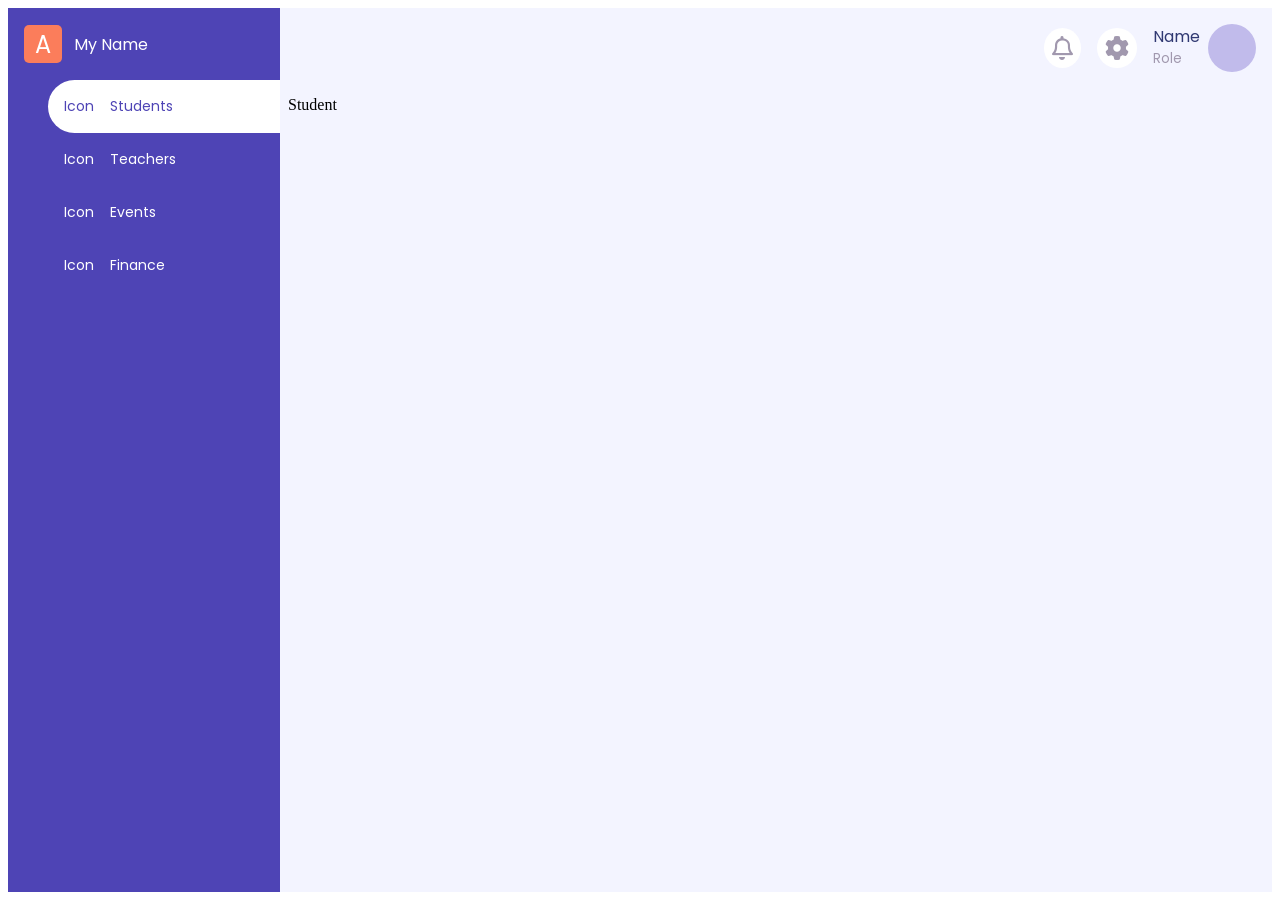
==== layout/layout.html @ 55afb425 "init project" ====
<!DOCTYPE html>
<html lang="en">
    <head>
        <title>Students</title>
        <meta charset="UTF-8">
        <meta name="viewport" content="width=device-width, initial-scale=1">
        <link href="../css/common.css" rel="stylesheet">
        <link href="../css/layout.css" rel="stylesheet">
        <link rel="preconnect" href="https://fonts.googleapis.com">
        <link rel="preconnect" href="https://fonts.gstatic.com" crossorigin>
        <link href="https://fonts.googleapis.com/css2?family=Poppins:ital,wght@0,100;0,200;0,300;0,400;0,500;0,600;0,700;0,800;0,900;1,100;1,200;1,300;1,400;1,500;1,600;1,700;1,800;1,900&family=Roboto:ital,wght@0,100;0,300;0,400;0,500;0,700;0,900;1,100;1,300;1,400;1,500;1,700;1,900&display=swap" rel="stylesheet">
        <link href="https://cdnjs.cloudflare.com/ajax/libs/font-awesome/6.0.0-beta3/css/all.min.css" rel="stylesheet">
    </head>
    <body>
        <div class="menu-container">
            <div class="logo-container">
                <p class="icon">A</p>
                <span>My Name</span>
            </div>
            <ul class="menu">
                <li class="menu-item active" data-item="STUDENTS">
                    <span>Icon</span>
                    Students</li>

                <li class="menu-item" data-item="TEACHER">
                    <span>Icon</span>
                    Teachers
                </li>
                <li class="menu-item" data-item="EVENTS"><span>Icon</span>
                    Events</li>
                <li class="menu-item" data-item="FINANCE">
                    <span>Icon</span>
                    Finance</li>
            </ul>
        </div>
        <div class="content-container">
            <div class="menu-header">
                <i class="fa-regular fa-bell icon" ></i>
                <i class="fa-solid fa-gear icon"></i>
                <div class="avatar-container">
                    <div class="info">
                        <span>Name</span>
                        <small>Role</small>
                    </div>
                    <div class="avatar"></div>
                </div>
            </div>
            <iframe id="iframeContent" src="../student/list.html" class="content"></iframe>
        </div>
        <script>
            const menuElements = document.querySelectorAll('.menu-item');
            const iframeContent = document.getElementById('iframeContent');
            const menuSource = {
                TEACHER: '../teacher/list.html',
                STUDENTS: '../student/list.html',
                EVENTS: '../events/list.html',
                FINANCE: '../finance/list.html',
            }
            menuElements.forEach(item => {
                item.addEventListener('click', () => {
                    const itemType = item.dataset.item;
                    menuElements.forEach(classItem=>{
                        if (classItem.classList.contains('active')) {
                            classItem.classList.remove('active');
                        }
                    })
                     
                    item.classList.add('active');
                    iframeContent.src = menuSource[itemType];
                    console.log('Button clicked: ' , item);
                });
            });
        </script>
    </body>
</html>
---- css/common.css ----
body {
    font-family: "Poppins", sans-serif;
    display: flex;
    
  }
---- css/layout.css ----
.menu-container {
    box-sizing: content-box;
    display: flex;
    flex-direction: column;
    background: #4e44b5;
    min-width: 17rem;
    height: calc(100vh - 16px);
}
.menu {
    list-style: none;
    padding-left: 2.5rem;
    margin: 0px;
    color: #ffffff;
}

.avatar-container {
    display: flex;
    gap: 0.5rem;
}

.avatar-container .info {
    display: flex;
    flex-direction: column;
}
.info span {
    color: #303972;
}
.info small {
    color: #a198ae;
}
.avatar-container .avatar {
    width: 3rem;
    height: 3rem;
    border-radius: 50%;
    background: #c1bbeb;
}

.menu-header .icon {
    font-size: 1.5rem;
    color: #a198ae;
    background: #ffffff;
    border-radius: 50%;
    padding: 0.5rem;
}
.menu-header {
    display: flex;
    justify-content: end;
    align-items: center;
    padding: 1rem;
    gap: 1rem;
}
.content-container {
    display: flex;
    flex-direction: column;
    background: #f3f4ff;
    width: 100%;
}
.content-container .content {
    width: 100%;
    height: 100%;
    border: none;
}
.menu li {
    padding: 1rem;
    cursor: pointer;
    display: flex;
    gap: 1rem;
    font-size: 14px;
}
.active {
    background: #ffffff;
    color: #4e44b5;
    border-radius: 30px 0px 0px 30px;
}
.logo-container {
    display: flex;
    align-items: center;
    width: 100%;
    gap: 0.7rem;
    color: #ffffff;
    height: 40px;
    margin: 1rem;
}

.logo-container .icon {
    display: flex;
    align-items: center;
    justify-content: center;
    width: 2rem;
    height: 2rem;
    border-radius: 5px;
    background: #fb7d5b;
    font-size: 1.5rem;
    padding: 0.2rem;
}
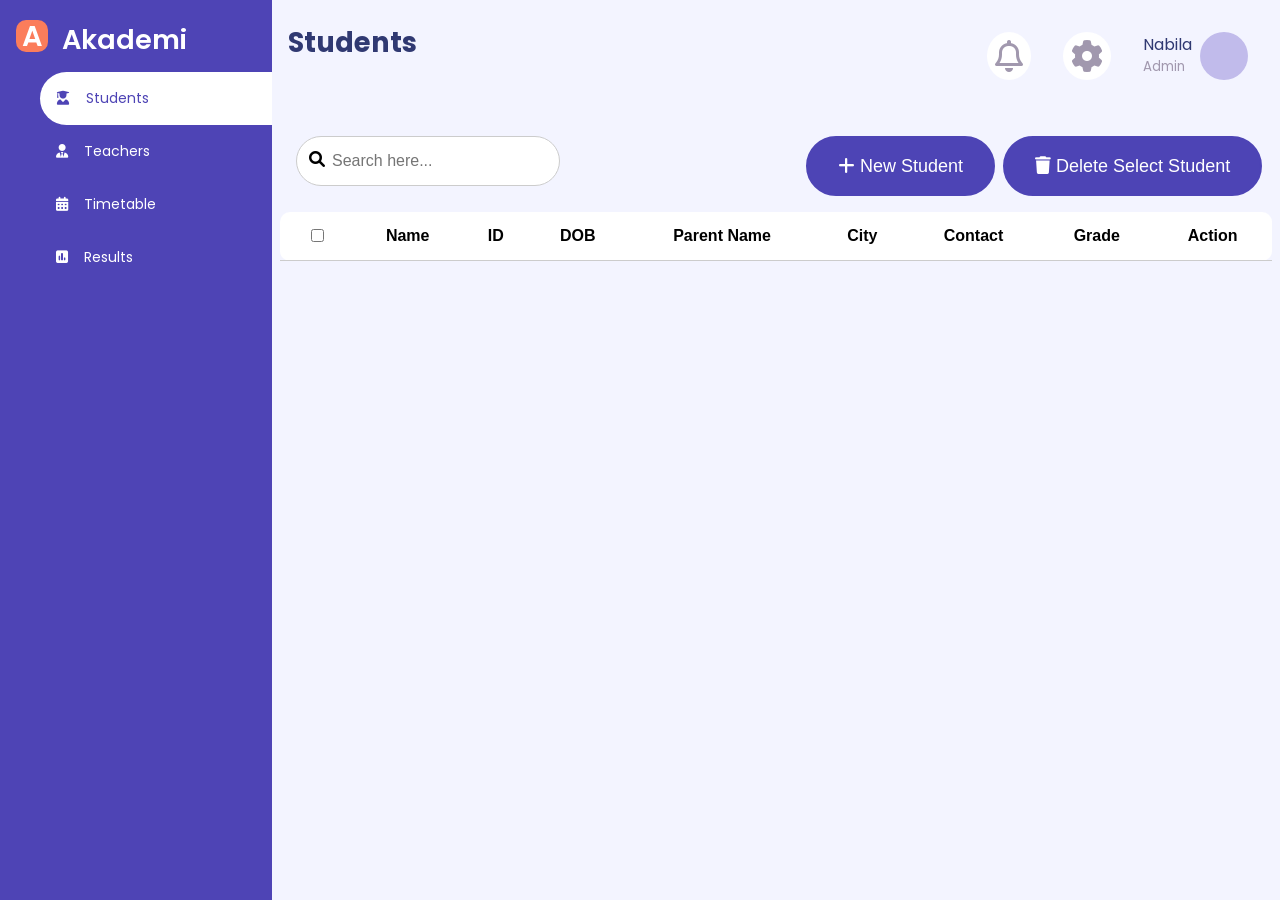
==== commit 6f281a03: "init repo" ====
--- a/layout/layout.html
+++ b/layout/layout.html
@@ -1,75 +1,83 @@
 <!DOCTYPE html>
 <html lang="en">
-    <head>
-        <title>Students</title>
-        <meta charset="UTF-8">
-        <meta name="viewport" content="width=device-width, initial-scale=1">
-        <link href="../css/common.css" rel="stylesheet">
-        <link href="../css/layout.css" rel="stylesheet">
-        <link rel="preconnect" href="https://fonts.googleapis.com">
-        <link rel="preconnect" href="https://fonts.gstatic.com" crossorigin>
-        <link href="https://fonts.googleapis.com/css2?family=Poppins:ital,wght@0,100;0,200;0,300;0,400;0,500;0,600;0,700;0,800;0,900;1,100;1,200;1,300;1,400;1,500;1,600;1,700;1,800;1,900&family=Roboto:ital,wght@0,100;0,300;0,400;0,500;0,700;0,900;1,100;1,300;1,400;1,500;1,700;1,900&display=swap" rel="stylesheet">
-        <link href="https://cdnjs.cloudflare.com/ajax/libs/font-awesome/6.0.0-beta3/css/all.min.css" rel="stylesheet">
-    </head>
-    <body>
-        <div class="menu-container">
-            <div class="logo-container">
-                <p class="icon">A</p>
-                <span>My Name</span>
+<head>
+    <title>Mainpage</title>
+    <meta charset="UTF-8">
+    <meta name="viewport" content="width=device-width, initial-scale=1">
+    <link href="../css/common.css" rel="stylesheet">
+    <link href="../css/layout.css" rel="stylesheet">
+    <link rel="preconnect" href="https://fonts.googleapis.com">
+    <link rel="preconnect" href="https://fonts.gstatic.com" crossorigin>
+    <link href="https://fonts.googleapis.com/css2?family=Poppins:ital,wght@0,100;0,200;0,300;0,400;0,500;0,600;0,700;0,800;0,900;1,100;1,200;1,300;1,400;1,500;1,600;1,700;1,800;1,900&family=Roboto:ital,wght@0,100;0,300;0,400;0,500;0,700;0,900;1,100;1,300;1,400;1,500;1,700;1,900&display=swap" rel="stylesheet">
+    <link href="https://cdnjs.cloudflare.com/ajax/libs/font-awesome/6.0.0-beta3/css/all.min.css" rel="stylesheet">
+</head>
+<body>
+    <div class="menu-container">
+        <div class="logo-container">
+            <p class="icon">A</p>
+            <p class="name">Akademi</p>
+        </div>
+        <ul class="menu">
+            <li class="menu-item active" data-item="STUDENTS">
+                <span><i class="fa-solid fa-user-graduate"></i></span>
+                Students</li>
+
+            <li class="menu-item" data-item="TEACHER">
+                <span><i class="fa-solid fa-user-tie"></i></span>
+                Teachers
+            </li>
+            <li class="menu-item" data-item="TIMETABLE">
+                <span><i class="fa-solid fa-calendar-days"></i></span>
+                Timetable</li>
+            <li class="menu-item" data-item="RESULTS">
+                <span><i class="fa-solid fa-square-poll-vertical"></i></span>
+                Results</li>
+        </ul>
+    </div>
+    <div class="content-container">
+        <div class="menu-header">
+            <div class="leftHeading">
+                <p id="pageTitle">Students</p>
             </div>
-            <ul class="menu">
-                <li class="menu-item active" data-item="STUDENTS">
-                    <span>Icon</span>
-                    Students</li>
-
-                <li class="menu-item" data-item="TEACHER">
-                    <span>Icon</span>
-                    Teachers
-                </li>
-                <li class="menu-item" data-item="EVENTS"><span>Icon</span>
-                    Events</li>
-                <li class="menu-item" data-item="FINANCE">
-                    <span>Icon</span>
-                    Finance</li>
-            </ul>
-        </div>
-        <div class="content-container">
-            <div class="menu-header">
-                <i class="fa-regular fa-bell icon" ></i>
+            <div class="rightHeading">
+                <i class="fa-regular fa-bell icon"></i>
                 <i class="fa-solid fa-gear icon"></i>
                 <div class="avatar-container">
                     <div class="info">
-                        <span>Name</span>
-                        <small>Role</small>
+                        <span>Nabila</span>
+                        <small>Admin</small>
                     </div>
                     <div class="avatar"></div>
                 </div>
             </div>
-            <iframe id="iframeContent" src="../student/list.html" class="content"></iframe>
         </div>
-        <script>
-            const menuElements = document.querySelectorAll('.menu-item');
-            const iframeContent = document.getElementById('iframeContent');
-            const menuSource = {
-                TEACHER: '../teacher/list.html',
-                STUDENTS: '../student/list.html',
-                EVENTS: '../events/list.html',
-                FINANCE: '../finance/list.html',
-            }
-            menuElements.forEach(item => {
-                item.addEventListener('click', () => {
-                    const itemType = item.dataset.item;
-                    menuElements.forEach(classItem=>{
-                        if (classItem.classList.contains('active')) {
-                            classItem.classList.remove('active');
-                        }
-                    })
-                     
-                    item.classList.add('active');
-                    iframeContent.src = menuSource[itemType];
-                    console.log('Button clicked: ' , item);
+        <iframe id="iframeContent" src="../student/list.html" class="content"></iframe>
+    </div>
+    <script>
+        const title = document.getElementById('pageTitle');
+        const menuElements = document.querySelectorAll('.menu-item');
+        const iframeContent = document.getElementById('iframeContent');
+        const menuSource = {
+            TEACHER: '../teacher/list.html',
+            STUDENTS: '../student/list.html',
+            TIMETABLE: '../timetable/list.html',
+            RESULTS: '../results/list.html'
+        }
+        menuElements.forEach(item => {
+            item.addEventListener('click', () => {
+                const itemType = item.dataset.item;
+                menuElements.forEach(classItem => {
+                    if (classItem.classList.contains('active')) {
+                        classItem.classList.remove('active');
+                    }
                 });
+
+                item.classList.add('active');
+                iframeContent.src = menuSource[itemType];
+                title.textContent = item.textContent.trim();
+                console.log('Button clicked: ', item);
             });
-        </script>
-    </body>
+        });
+    </script>
+</body>
 </html>
--- a/css/layout.css
+++ b/css/layout.css
@@ -1,10 +1,15 @@
+* {
+    box-sizing: border-box;
+    padding: 0;
+    margin: 0;
+}
 .menu-container {
     box-sizing: content-box;
     display: flex;
     flex-direction: column;
     background: #4e44b5;
     min-width: 17rem;
-    height: calc(100vh - 16px);
+    height: 100vh;
 }
 .menu {
     list-style: none;
@@ -12,7 +17,12 @@
     margin: 0px;
     color: #ffffff;
 }
-
+.menu-header .rightHeading {
+    display: flex;
+    align-items: center;
+    padding: 1rem;
+    gap: 2rem;
+}
 .avatar-container {
     display: flex;
     gap: 0.5rem;
@@ -36,7 +46,7 @@
 }
 
 .menu-header .icon {
-    font-size: 1.5rem;
+    font-size: 2.0rem;
     color: #a198ae;
     background: #ffffff;
     border-radius: 50%;
@@ -44,10 +54,17 @@
 }
 .menu-header {
     display: flex;
-    justify-content: end;
-    align-items: center;
+    justify-content: space-between;
+    align-items: top;
     padding: 1rem;
-    gap: 1rem;
+    gap: 2rem;
+}
+.menu-header .leftHeading p {
+    font: Poppins;
+    font-weight: bold;
+    font-size: 1.7rem;
+    line-height: 54px;
+    color: #303972;
 }
 .content-container {
     display: flex;
@@ -59,6 +76,19 @@
     width: 100%;
     height: 100%;
     border: none;
+}
+input[type="search"] {
+    padding: 15px;
+    font-size: 16px;
+    width: 300px; 
+    border: 1px solid #ccc; 
+    border-radius: 50px; 
+    outline: none; 
+    transition: all 0.3s ease; 
+}
+
+input[type="search"]:focus {
+    border-color: #4CAF50; 
 }
 .menu li {
     padding: 1rem;
@@ -88,8 +118,17 @@
     justify-content: center;
     width: 2rem;
     height: 2rem;
-    border-radius: 5px;
+    border-radius: 10px;
     background: #fb7d5b;
-    font-size: 1.5rem;
+    font-size: 1.8rem;
+    font-weight: 600;
+    padding: 0.2rem;
+}
+.logo-container .name {
+    display: inline-block;
+    width: 2rem;
+    height: 2.5rem;
+    font-size: 1.7rem;
+    font-weight: 600;
     padding: 0.2rem;
 }
